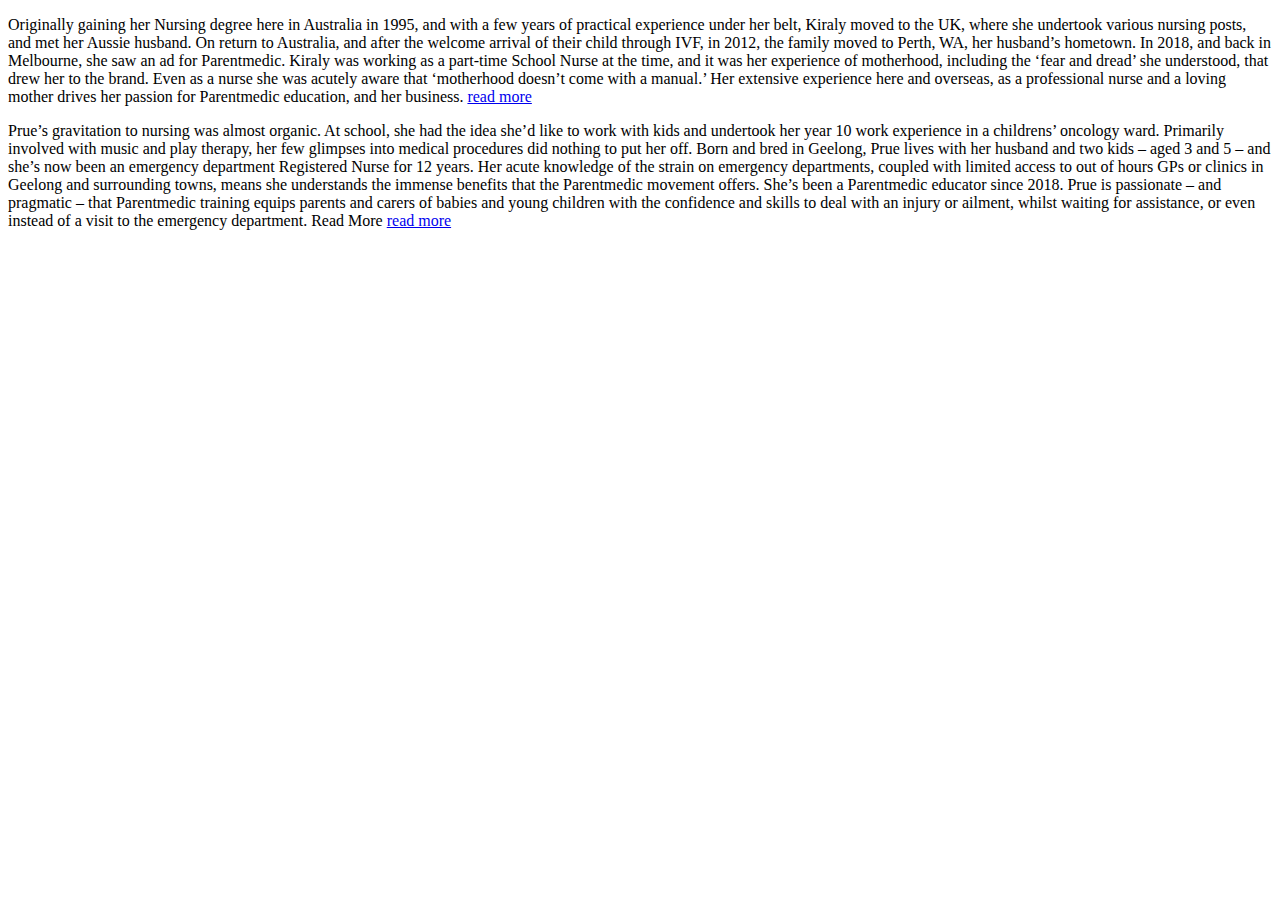
==== The PM/index.html @ 2e93a5c9 "The PM" ====
<!DOCTYPE html>
<html lang="en">
    <head>
        <meta charset="UTF-8" />
        <title>Title</title>
    </head>
    <body>
        <p>
            Originally gaining her Nursing degree here in
            Australia in 1995, and with a few years of
            practical experience under her belt, Kiraly
            moved to the UK, where she undertook various
            nursing posts, and met her Aussie husband. On
            return to Australia, and after the welcome
            arrival of their child through IVF, in 2012, the
            family moved to Perth, WA, her husband’s
            hometown. In 2018, and back in Melbourne, she
            saw an ad for Parentmedic. Kiraly was working as
            a part-time School Nurse at the time, and it was
            her experience of motherhood, including the
            ‘fear and dread’ she understood, that drew her
            to the brand. Even as a nurse she was acutely
            aware that ‘motherhood doesn’t come with a
            manual.’ Her extensive experience here and
            overseas, as a professional nurse and a loving
            mother drives her passion for Parentmedic
            education, and her business.
            <a id="kdo" href="#">read more</a>
        </p>
        <p>
            Prue’s gravitation to nursing was almost
            organic. At school, she had the idea she’d like
            to work with kids and undertook her year 10 work
            experience in a childrens’ oncology ward.
            Primarily involved with music and play therapy,
            her few glimpses into medical procedures did
            nothing to put her off. Born and bred in
            Geelong, Prue lives with her husband and two
            kids – aged 3 and 5 – and she’s now been an
            emergency department Registered Nurse for 12
            years. Her acute knowledge of the strain on
            emergency departments, coupled with limited
            access to out of hours GPs or clinics in Geelong
            and surrounding towns, means she understands the
            immense benefits that the Parentmedic movement
            offers. She’s been a Parentmedic educator since
            2018. Prue is passionate – and pragmatic – that
            Parentmedic training equips parents and carers
            of babies and young children with the confidence
            and skills to deal with an injury or ailment,
            whilst waiting for assistance, or even instead
            of a visit to the emergency department. Read
            More <a id="pdo" href="#">read more</a>
        </p>
        <p
            style="font-weight: 400; display: none"
            id="kdiv"
        >
            Kiraly was always going to be a nurse –
            according to her parents, her career aspirations
            were cemented from the age of four. A
            born-and-bred Melburnian, after school Kiraly
            went on to study nursing and gained her degree
            in 1995 through Australian Catholic University.
            Then, as many young Aussies did in the 80s and
            90s, she took her credentials to the UK to work
            and gain some life experience. Over 11 years she
            undertook various nursing posts, including
            working with the BBC as a Travel Health nurse.
            She also met her Aussie husband. On their return
            to Australia in 2009, and back in Melbourne,
            Kiraly and her husband went through the IVF
            process – several times – before they
            successfully welcomed a baby girl to the family
            in 2011. After the birth, with their precious
            bundle of joy just a few months old, the family
            moved across the country to her husband’s
            hometown of Perth. Kiraly continued as a working
            mum in the City of Light before the family
            returned to Melbourne in 2017. Back in
            Melbourne, Kiraly opted for some more life
            balance, and secured a position as a school
            nurse on a part-time basis, enabling her more
            time for the family. It also enabled her to
            respond to the ad for Parentmedic in 2018. Her
            professional experience as a nurse, combined
            with the ‘fear and dread’ of becoming a mum to
            her ‘miracle baby’, meant she was able to
            recognise the possibilities and benefits that
            Parentmedic could afford young mums and carers.
            Kiraly freely admits that despite her Nursing
            experience and medical knowledge, panic and fear
            can still override confidence, when dealing with
            a medical emergency, especially when it’s
            personal. This is behind her passion for
            Parentmedic education and the Parentmedic
            movement. Empowering parents and carers with
            confidence to deal with minor ailments or
            accidents while awaiting emergency care. The
            calm and confidence the education offers her
            attendees, and the light bulb moments they
            experience are what drive her. Partnering with
            Prue through their Parentmedic Victoria Business
            Pod (Franchise), both ladies aspire to “Helping
            ONE MILLION people access Parentmedic Community
            Health Programs by 2030.” Still working as a
            part-time school nurse, she and her Parentmedic
            business partner, Prue, are frequent flyers at
            expos and community events spreading the word of
            the Parentmedic movement. They are actively
            involved with and regularly attend the Parents,
            Baby and Child Expo, and have held events and
            sessions in collaboration with The Salvation
            Army in Ballarat, Catholic Care and Family Life.
        </p>

        <p
            style="font-weight: 400; display: none"
            id="pdiv"
        >
            Prue is a Geelong native and threw herself
            headfirst into nursing organically. The idea of
            working with kids was always there, and her year
            10 work experience position in a kids’ oncology
            ward cemented her desire to become a nurse.
            Prue’s practical placements while finishing her
            degree, and in her graduating year took her from
            Swan Hill on the NSW border, to Werribee Mercy
            on the western outskirts of Melbourne, before
            she finally settled into a role with the
            emergency department back in Geelong. Emergency
            medicine became her career. Prue completed her
            postgraduate diploma in Critical Care –
            Emergency Nursing. Through her career
            transition, and two kids now aged 3 and 5, she’s
            still working with kids and adults in emergency
            medical care. She’s been a Parentmedic educator
            since 2018. Her inspiration for becoming a
            Parentmedic educator and franchisee operator is
            derived from the almost daily occurrence of ED
            attendance by parents with children and babies,
            seeking reassurance because they are unsure of
            what symptoms may indicate, and/or they have
            been seeking advice from Dr Google, that
            effectively exacerbated their alarm. She’s aware
            that Parentmedic education can circumvent
            Geelong’s overstretched emergency departments
            and the lack of out of hours GPs and clinics.
            She is empathetic to the lack of fundamental
            first aid knowledge for many young mums and
            carers. Pragmatically though, she hopes that by
            offering increased knowledge in the fundamentals
            of baby and child first aid, educators can give
            parents the confidence to know when and where to
            seek medical advice, in turn assisting in
            alleviating some of the stressors on an already
            overstretched healthcare system. Babies and
            children are going to get unwell at some stage
            in their early years, and fevers, rashes and
            diarrhoea are all very common symptoms of
            childhood illnesses. As an educator, Prue hopes
            that the skills and fundamentals that
            Parentmedic offer, enables parents and carers to
            realise that for most children these indicators
            can be completely harmless, and they can be
            managed safely at home. knows that when you
            explain to parents the things they can do for
            common afflictions at home, their confidence,
            and the simple treatments they can apply, can
            prevent unnecessarily anxiety and fear, and in
            many cases that even more stressful trip to
            emergency. The busy mum of 2, when she has time,
            likes bush-walking, gets a bit crafty and loves
            baking. She admits she loves being busy, and the
            role of Parentmedic educator and franchisee
            operator aligned with her values and interests.
            Sharing her knowledge, and offering her
            experience to impart confidence and calm is her
            passion.
        </p>
        <script src="./index.js"></script>
    </body>
</html>
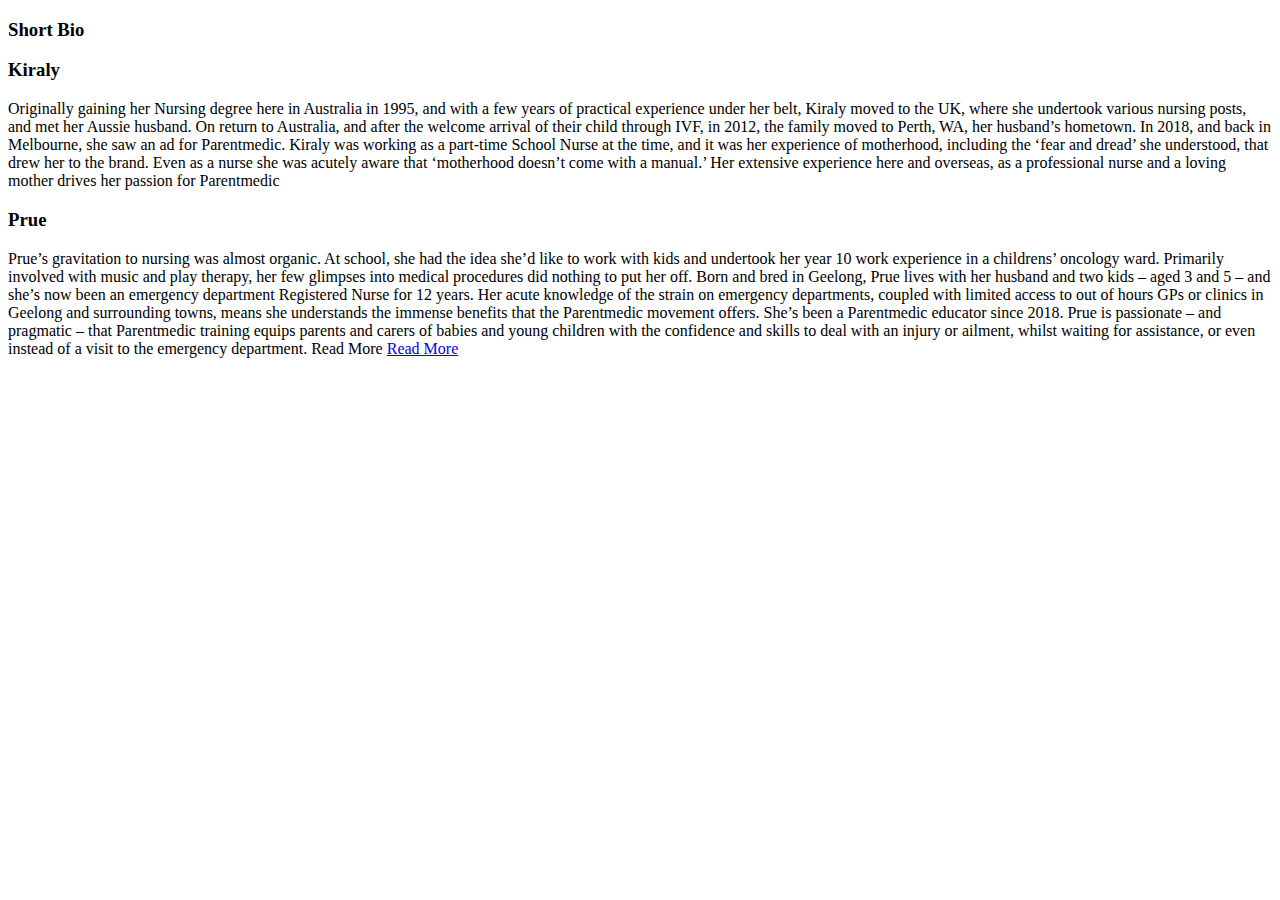
==== commit e50366cf: "cha 8-3 updated" ====
--- a/The PM/index.html
+++ b/The PM/index.html
@@ -1,183 +1,140 @@
 <!DOCTYPE html>
-<html lang="en">
-    <head>
-        <meta charset="UTF-8" />
-        <title>Title</title>
-    </head>
-    <body>
+<html lang = "en">
+<head>
+    <meta charset = "UTF-8" />
+    <title>Title</title>
+</head>
+<body>
+<div>
+    <h3>Short Bio</h3>
+    <div>
+        <h3>Kiraly</h3>
         <p>
-            Originally gaining her Nursing degree here in
-            Australia in 1995, and with a few years of
-            practical experience under her belt, Kiraly
-            moved to the UK, where she undertook various
-            nursing posts, and met her Aussie husband. On
-            return to Australia, and after the welcome
-            arrival of their child through IVF, in 2012, the
-            family moved to Perth, WA, her husband’s
-            hometown. In 2018, and back in Melbourne, she
-            saw an ad for Parentmedic. Kiraly was working as
-            a part-time School Nurse at the time, and it was
-            her experience of motherhood, including the
-            ‘fear and dread’ she understood, that drew her
-            to the brand. Even as a nurse she was acutely
-            aware that ‘motherhood doesn’t come with a
-            manual.’ Her extensive experience here and
-            overseas, as a professional nurse and a loving
-            mother drives her passion for Parentmedic
-            education, and her business.
-            <a id="kdo" href="#">read more</a>
+            Originally gaining her Nursing degree here in Australia in 1995, and with
+            a few years of practical experience under her belt, Kiraly moved to the
+            UK, where she undertook various nursing posts, and met her Aussie husband.
+            On return to Australia, and after the welcome arrival of their child
+            through IVF, in 2012, the family moved to Perth, WA, her husband’s
+            hometown. In 2018, and back in Melbourne, she saw an ad for Parentmedic.
+            Kiraly was working as a part-time School Nurse at the time, and it was her
+            experience of motherhood, including the ‘fear and dread’ she understood,
+            that drew her to the brand. Even as a nurse she was acutely aware that
+            ‘motherhood doesn’t come with a manual.’ Her extensive experience here and
+            overseas, as a professional nurse and a loving mother drives her passion
+            for Parentmedic
         </p>
+    </div>
+    <div>
+        <h3>Prue</h3>
         <p>
-            Prue’s gravitation to nursing was almost
-            organic. At school, she had the idea she’d like
-            to work with kids and undertook her year 10 work
-            experience in a childrens’ oncology ward.
-            Primarily involved with music and play therapy,
-            her few glimpses into medical procedures did
-            nothing to put her off. Born and bred in
-            Geelong, Prue lives with her husband and two
-            kids – aged 3 and 5 – and she’s now been an
-            emergency department Registered Nurse for 12
-            years. Her acute knowledge of the strain on
-            emergency departments, coupled with limited
-            access to out of hours GPs or clinics in Geelong
-            and surrounding towns, means she understands the
-            immense benefits that the Parentmedic movement
-            offers. She’s been a Parentmedic educator since
-            2018. Prue is passionate – and pragmatic – that
-            Parentmedic training equips parents and carers
-            of babies and young children with the confidence
-            and skills to deal with an injury or ailment,
-            whilst waiting for assistance, or even instead
-            of a visit to the emergency department. Read
-            More <a id="pdo" href="#">read more</a>
-        </p>
-        <p
-            style="font-weight: 400; display: none"
-            id="kdiv"
-        >
-            Kiraly was always going to be a nurse –
-            according to her parents, her career aspirations
-            were cemented from the age of four. A
-            born-and-bred Melburnian, after school Kiraly
-            went on to study nursing and gained her degree
-            in 1995 through Australian Catholic University.
-            Then, as many young Aussies did in the 80s and
-            90s, she took her credentials to the UK to work
-            and gain some life experience. Over 11 years she
-            undertook various nursing posts, including
-            working with the BBC as a Travel Health nurse.
-            She also met her Aussie husband. On their return
-            to Australia in 2009, and back in Melbourne,
-            Kiraly and her husband went through the IVF
-            process – several times – before they
-            successfully welcomed a baby girl to the family
-            in 2011. After the birth, with their precious
-            bundle of joy just a few months old, the family
-            moved across the country to her husband’s
-            hometown of Perth. Kiraly continued as a working
-            mum in the City of Light before the family
-            returned to Melbourne in 2017. Back in
-            Melbourne, Kiraly opted for some more life
-            balance, and secured a position as a school
-            nurse on a part-time basis, enabling her more
-            time for the family. It also enabled her to
-            respond to the ad for Parentmedic in 2018. Her
-            professional experience as a nurse, combined
-            with the ‘fear and dread’ of becoming a mum to
-            her ‘miracle baby’, meant she was able to
-            recognise the possibilities and benefits that
-            Parentmedic could afford young mums and carers.
-            Kiraly freely admits that despite her Nursing
-            experience and medical knowledge, panic and fear
-            can still override confidence, when dealing with
-            a medical emergency, especially when it’s
-            personal. This is behind her passion for
-            Parentmedic education and the Parentmedic
-            movement. Empowering parents and carers with
-            confidence to deal with minor ailments or
-            accidents while awaiting emergency care. The
-            calm and confidence the education offers her
-            attendees, and the light bulb moments they
-            experience are what drive her. Partnering with
-            Prue through their Parentmedic Victoria Business
-            Pod (Franchise), both ladies aspire to “Helping
-            ONE MILLION people access Parentmedic Community
-            Health Programs by 2030.” Still working as a
-            part-time school nurse, she and her Parentmedic
-            business partner, Prue, are frequent flyers at
-            expos and community events spreading the word of
-            the Parentmedic movement. They are actively
-            involved with and regularly attend the Parents,
-            Baby and Child Expo, and have held events and
-            sessions in collaboration with The Salvation
-            Army in Ballarat, Catholic Care and Family Life.
+            Prue’s gravitation to nursing was almost organic. At school, she had the
+            idea she’d like to work with kids and undertook her year 10 work
+            experience in a childrens’ oncology ward. Primarily involved with music
+            and play therapy, her few glimpses into medical procedures did nothing to
+            put her off. Born and bred in Geelong, Prue lives with her husband and two
+            kids – aged 3 and 5 – and she’s now been an emergency department
+            Registered Nurse for 12 years. Her acute knowledge of the strain on
+            emergency departments, coupled with limited access to out of hours GPs or
+            clinics in Geelong and surrounding towns, means she understands the
+            immense benefits that the Parentmedic movement offers. She’s been a
+            Parentmedic educator since 2018. Prue is passionate – and pragmatic – that
+            Parentmedic training equips parents and carers of babies and young
+            children with the confidence and skills to deal with an injury or ailment,
+            whilst waiting for assistance, or even instead of a visit to the emergency
+            department. Read More
+            <a href = "#" id = "showLink">Read More</a>
         </p>
 
-        <p
-            style="font-weight: 400; display: none"
-            id="pdiv"
-        >
-            Prue is a Geelong native and threw herself
-            headfirst into nursing organically. The idea of
-            working with kids was always there, and her year
-            10 work experience position in a kids’ oncology
-            ward cemented her desire to become a nurse.
-            Prue’s practical placements while finishing her
-            degree, and in her graduating year took her from
-            Swan Hill on the NSW border, to Werribee Mercy
-            on the western outskirts of Melbourne, before
-            she finally settled into a role with the
-            emergency department back in Geelong. Emergency
-            medicine became her career. Prue completed her
-            postgraduate diploma in Critical Care –
-            Emergency Nursing. Through her career
-            transition, and two kids now aged 3 and 5, she’s
-            still working with kids and adults in emergency
-            medical care. She’s been a Parentmedic educator
-            since 2018. Her inspiration for becoming a
-            Parentmedic educator and franchisee operator is
-            derived from the almost daily occurrence of ED
-            attendance by parents with children and babies,
-            seeking reassurance because they are unsure of
-            what symptoms may indicate, and/or they have
-            been seeking advice from Dr Google, that
-            effectively exacerbated their alarm. She’s aware
-            that Parentmedic education can circumvent
-            Geelong’s overstretched emergency departments
-            and the lack of out of hours GPs and clinics.
-            She is empathetic to the lack of fundamental
-            first aid knowledge for many young mums and
-            carers. Pragmatically though, she hopes that by
-            offering increased knowledge in the fundamentals
-            of baby and child first aid, educators can give
-            parents the confidence to know when and where to
-            seek medical advice, in turn assisting in
-            alleviating some of the stressors on an already
-            overstretched healthcare system. Babies and
-            children are going to get unwell at some stage
-            in their early years, and fevers, rashes and
-            diarrhoea are all very common symptoms of
-            childhood illnesses. As an educator, Prue hopes
-            that the skills and fundamentals that
-            Parentmedic offer, enables parents and carers to
-            realise that for most children these indicators
-            can be completely harmless, and they can be
-            managed safely at home. knows that when you
-            explain to parents the things they can do for
-            common afflictions at home, their confidence,
-            and the simple treatments they can apply, can
-            prevent unnecessarily anxiety and fear, and in
-            many cases that even more stressful trip to
-            emergency. The busy mum of 2, when she has time,
-            likes bush-walking, gets a bit crafty and loves
-            baking. She admits she loves being busy, and the
-            role of Parentmedic educator and franchisee
-            operator aligned with her values and interests.
-            Sharing her knowledge, and offering her
-            experience to impart confidence and calm is her
-            passion.
+    </div>
+</div>
+<div id = "long" style = "display:none;">
+    <h3>Long Story</h3>
+    <div id = "kdiv" style = "font-weight: 400;">
+        <h3>Kiraly's Story</h3>
+        <p>
+            Kiraly was always going to be a nurse – according to her parents, her
+            career aspirations were cemented from the age of four. A born-and-bred
+            Melburnian, after school Kiraly went on to study nursing and gained her
+            degree in 1995 through Australian Catholic University. Then, as many young
+            Aussies did in the 80s and 90s, she took her credentials to the UK to work
+            and gain some life experience. Over 11 years she undertook various nursing
+            posts, including working with the BBC as a Travel Health nurse. She also
+            met her Aussie husband. On their return to Australia in 2009, and back in
+            Melbourne, Kiraly and her husband went through the IVF process – several
+            times – before they successfully welcomed a baby girl to the family in
+            2011. After the birth, with their precious bundle of joy just a few months
+            old, the family moved across the country to her husband’s hometown of
+            Perth. Kiraly continued as a working mum in the City of Light before the
+            family returned to Melbourne in 2017. Back in Melbourne, Kiraly opted for
+            some more life balance, and secured a position as a school nurse on a
+            part-time basis, enabling her more time for the family. It also enabled
+            her to respond to the ad for Parentmedic in 2018. Her professional
+            experience as a nurse, combined with the ‘fear and dread’ of becoming a
+            mum to her ‘miracle baby’, meant she was able to recognise the
+            possibilities and benefits that Parentmedic could afford young mums and
+            carers. Kiraly freely admits that despite her Nursing experience and
+            medical knowledge, panic and fear can still override confidence, when
+            dealing with a medical emergency, especially when it’s personal. This is
+            behind her passion for Parentmedic education and the Parentmedic movement.
+            Empowering parents and carers with confidence to deal with minor ailments
+            or accidents while awaiting emergency care. The calm and confidence the
+            education offers her attendees, and the light bulb moments they experience
+            are what drive her. Partnering with Prue through their Parentmedic
+            Victoria Business Pod (Franchise), both ladies aspire to “Helping ONE
+            MILLION people access Parentmedic Community Health Programs by 2030.”
+            Still working as a part-time school nurse, she and her Parentmedic
+            business partner, Prue, are frequent flyers at expos and community events
+            spreading the word of the Parentmedic movement. They are actively involved
+            with and regularly attend the Parents, Baby and Child Expo, and have held
+            events and sessions in collaboration with The Salvation Army in Ballarat,
+            Catholic Care and Family Life.
         </p>
-        <script src="./index.js"></script>
-    </body>
+    </div>
+    <div id = "pdiv" style = "font-weight: 400;">
+        <h3>Prue's Story</h3>
+        <p>
+            Prue is a Geelong native and threw herself headfirst into nursing
+            organically. The idea of working with kids was always there, and her year
+            10 work experience position in a kids’ oncology ward cemented her desire
+            to become a nurse. Prue’s practical placements while finishing her degree,
+            and in her graduating year took her from Swan Hill on the NSW border, to
+            Werribee Mercy on the western outskirts of Melbourne, before she finally
+            settled into a role with the emergency department back in Geelong.
+            Emergency medicine became her career. Prue completed her postgraduate
+            diploma in Critical Care – Emergency Nursing. Through her career
+            transition, and two kids now aged 3 and 5, she’s still working with kids
+            and adults in emergency medical care. She’s been a Parentmedic educator
+            since 2018. Her inspiration for becoming a Parentmedic educator and
+            franchisee operator is derived from the almost daily occurrence of ED
+            attendance by parents with children and babies, seeking reassurance
+            because they are unsure of what symptoms may indicate, and/or they have
+            been seeking advice from Dr Google, that effectively exacerbated their
+            alarm. She’s aware that Parentmedic education can circumvent Geelong’s
+            overstretched emergency departments and the lack of out of hours GPs and
+            clinics. She is empathetic to the lack of fundamental first aid knowledge
+            for many young mums and carers. Pragmatically though, she hopes that by
+            offering increased knowledge in the fundamentals of baby and child first
+            aid, educators can give parents the confidence to know when and where to
+            seek medical advice, in turn assisting in alleviating some of the
+            stressors on an already overstretched healthcare system. Babies and
+            children are going to get unwell at some stage in their early years, and
+            fevers, rashes and diarrhoea are all very common symptoms of childhood
+            illnesses. As an educator, Prue hopes that the skills and fundamentals
+            that Parentmedic offer, enables parents and carers to realise that for
+            most children these indicators can be completely harmless, and they can be
+            managed safely at home. knows that when you explain to parents the things
+            they can do for common afflictions at home, their confidence, and the
+            simple treatments they can apply, can prevent unnecessarily anxiety and
+            fear, and in many cases that even more stressful trip to emergency. The
+            busy mum of 2, when she has time, likes bush-walking, gets a bit crafty
+            and loves baking. She admits she loves being busy, and the role of
+            Parentmedic educator and franchisee operator aligned with her values and
+            interests. Sharing her knowledge, and offering her experience to impart
+            confidence and calm is her passion.
+            <a href = "#" id = "hideLink">Read Less</a>
+        </p>
+    </div>
+</div>
+<script src = "./index.js"></script>
+</body>
 </html>
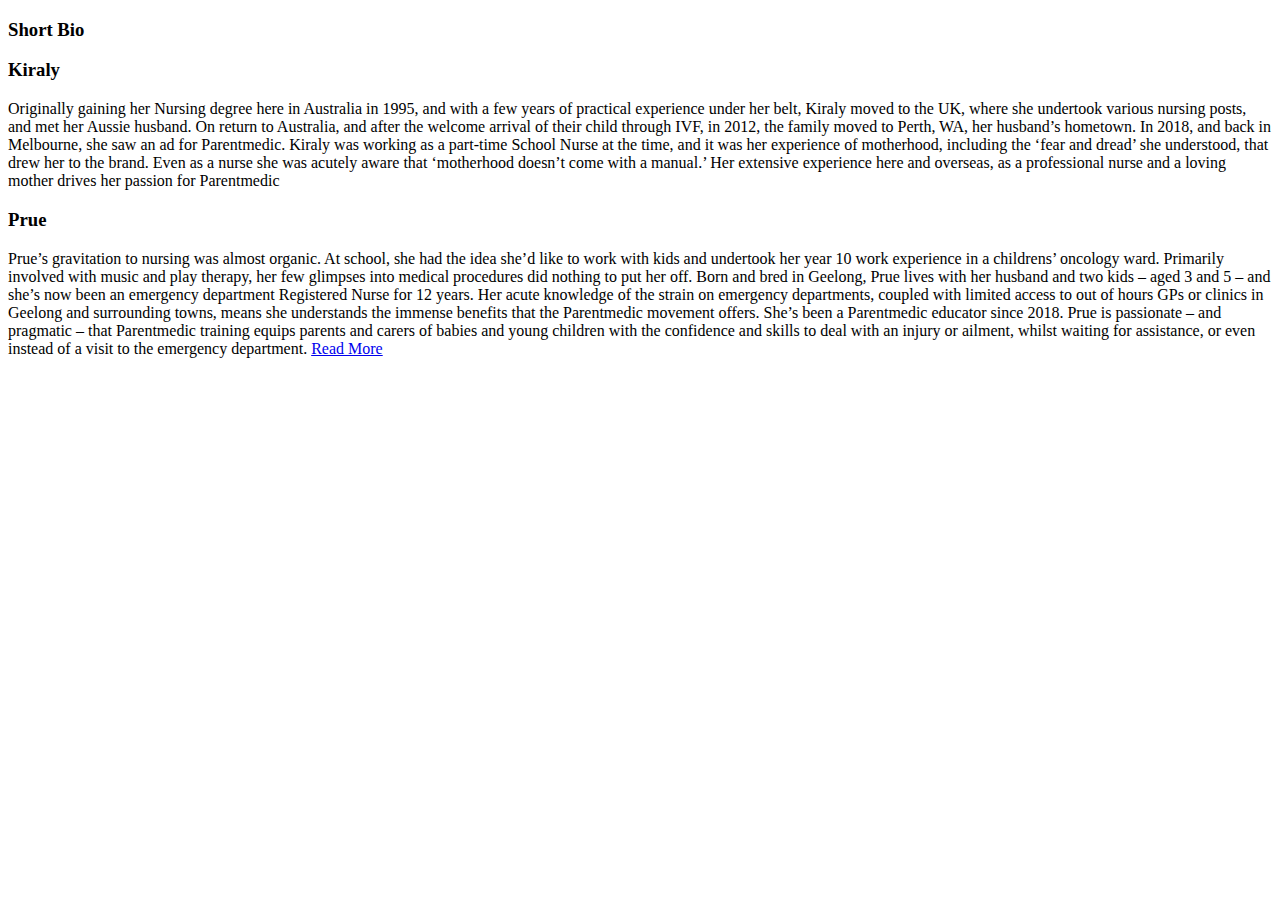
==== commit a5f812f5: "cha 8-3 updated" ====
--- a/The PM/index.html
+++ b/The PM/index.html
@@ -41,10 +41,9 @@
             Parentmedic training equips parents and carers of babies and young
             children with the confidence and skills to deal with an injury or ailment,
             whilst waiting for assistance, or even instead of a visit to the emergency
-            department. Read More
-            <a href = "#" id = "showLink">Read More</a>
+            department.
+            <a href = "#" id = "ReadMore">Read More</a>
         </p>
-
     </div>
 </div>
 <div id = "long" style = "display:none;">
@@ -131,10 +130,9 @@
             Parentmedic educator and franchisee operator aligned with her values and
             interests. Sharing her knowledge, and offering her experience to impart
             confidence and calm is her passion.
-            <a href = "#" id = "hideLink">Read Less</a>
         </p>
     </div>
 </div>
-<script src = "./index.js"></script>
+<script src = "./functions.js"></script>
 </body>
 </html>
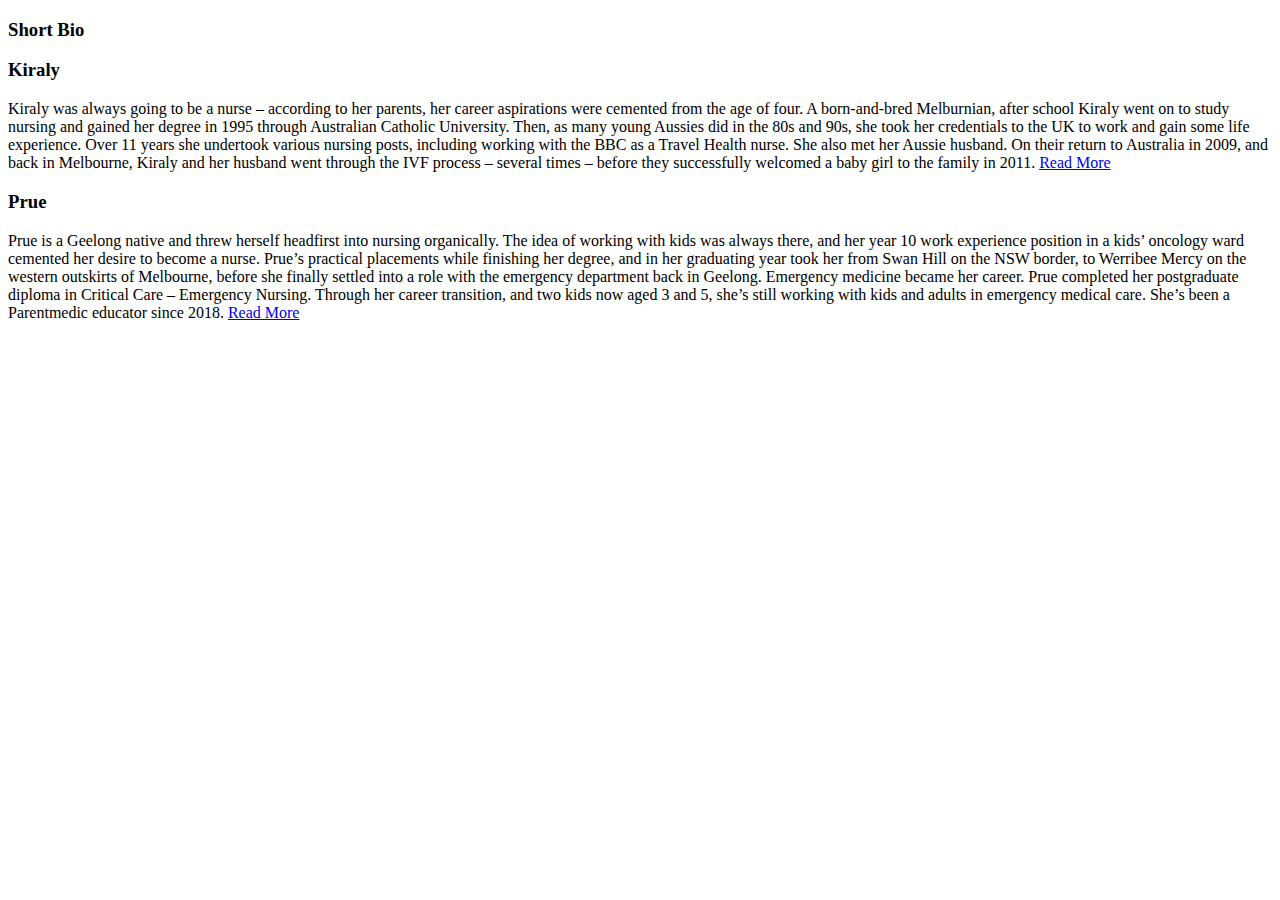
==== commit 70b3c0c7: "cha 8-3 updated" ====
--- a/The PM/index.html
+++ b/The PM/index.html
@@ -10,129 +10,116 @@
     <div>
         <h3>Kiraly</h3>
         <p>
-            Originally gaining her Nursing degree here in Australia in 1995, and with
-            a few years of practical experience under her belt, Kiraly moved to the
-            UK, where she undertook various nursing posts, and met her Aussie husband.
-            On return to Australia, and after the welcome arrival of their child
-            through IVF, in 2012, the family moved to Perth, WA, her husband’s
-            hometown. In 2018, and back in Melbourne, she saw an ad for Parentmedic.
-            Kiraly was working as a part-time School Nurse at the time, and it was her
-            experience of motherhood, including the ‘fear and dread’ she understood,
-            that drew her to the brand. Even as a nurse she was acutely aware that
-            ‘motherhood doesn’t come with a manual.’ Her extensive experience here and
-            overseas, as a professional nurse and a loving mother drives her passion
-            for Parentmedic
+            Kiraly was always going to be a nurse – according to her parents, her career aspirations were cemented from
+            the age of four. A born-and-bred Melburnian, after school Kiraly went on to study nursing and gained her
+            degree in 1995 through Australian Catholic University. Then, as many young Aussies did in the 80s and 90s,
+            she took her credentials to the UK to work and gain some life experience. Over 11 years she undertook
+            various nursing posts, including working with the BBC as a Travel Health nurse. She also met her Aussie
+            husband. On their return to Australia in 2009, and back in Melbourne, Kiraly and her husband went through
+            the IVF process – several times – before they successfully welcomed a baby girl to the family in 2011.
+            <a href = "#" id = "KReadMore">Read More</a>
         </p>
     </div>
     <div>
         <h3>Prue</h3>
         <p>
-            Prue’s gravitation to nursing was almost organic. At school, she had the
-            idea she’d like to work with kids and undertook her year 10 work
-            experience in a childrens’ oncology ward. Primarily involved with music
-            and play therapy, her few glimpses into medical procedures did nothing to
-            put her off. Born and bred in Geelong, Prue lives with her husband and two
-            kids – aged 3 and 5 – and she’s now been an emergency department
-            Registered Nurse for 12 years. Her acute knowledge of the strain on
-            emergency departments, coupled with limited access to out of hours GPs or
-            clinics in Geelong and surrounding towns, means she understands the
-            immense benefits that the Parentmedic movement offers. She’s been a
-            Parentmedic educator since 2018. Prue is passionate – and pragmatic – that
-            Parentmedic training equips parents and carers of babies and young
-            children with the confidence and skills to deal with an injury or ailment,
-            whilst waiting for assistance, or even instead of a visit to the emergency
-            department.
-            <a href = "#" id = "ReadMore">Read More</a>
+            Prue is a Geelong native and threw herself headfirst into nursing organically. The idea of working with kids
+            was always there, and her year 10 work experience position in a kids’ oncology ward cemented her desire to
+            become a nurse. Prue’s practical placements while finishing her degree, and in her graduating year took her
+            from Swan Hill on the NSW border, to Werribee Mercy on the western outskirts of Melbourne, before she
+            finally settled into a role with the emergency department back in Geelong. Emergency medicine became her
+            career. Prue completed her postgraduate diploma in Critical Care – Emergency Nursing. Through her career
+            transition, and two kids now aged 3 and 5, she’s still working with kids and adults in emergency medical
+            care. She’s been a Parentmedic educator since 2018.
+            <a href = "#" id = "PReadMore">Read More</a>
         </p>
     </div>
 </div>
-<div id = "long" style = "display:none;">
-    <h3>Long Story</h3>
-    <div id = "kdiv" style = "font-weight: 400;">
-        <h3>Kiraly's Story</h3>
-        <p>
-            Kiraly was always going to be a nurse – according to her parents, her
-            career aspirations were cemented from the age of four. A born-and-bred
-            Melburnian, after school Kiraly went on to study nursing and gained her
-            degree in 1995 through Australian Catholic University. Then, as many young
-            Aussies did in the 80s and 90s, she took her credentials to the UK to work
-            and gain some life experience. Over 11 years she undertook various nursing
-            posts, including working with the BBC as a Travel Health nurse. She also
-            met her Aussie husband. On their return to Australia in 2009, and back in
-            Melbourne, Kiraly and her husband went through the IVF process – several
-            times – before they successfully welcomed a baby girl to the family in
-            2011. After the birth, with their precious bundle of joy just a few months
-            old, the family moved across the country to her husband’s hometown of
-            Perth. Kiraly continued as a working mum in the City of Light before the
-            family returned to Melbourne in 2017. Back in Melbourne, Kiraly opted for
-            some more life balance, and secured a position as a school nurse on a
-            part-time basis, enabling her more time for the family. It also enabled
-            her to respond to the ad for Parentmedic in 2018. Her professional
-            experience as a nurse, combined with the ‘fear and dread’ of becoming a
-            mum to her ‘miracle baby’, meant she was able to recognise the
-            possibilities and benefits that Parentmedic could afford young mums and
-            carers. Kiraly freely admits that despite her Nursing experience and
-            medical knowledge, panic and fear can still override confidence, when
-            dealing with a medical emergency, especially when it’s personal. This is
-            behind her passion for Parentmedic education and the Parentmedic movement.
-            Empowering parents and carers with confidence to deal with minor ailments
-            or accidents while awaiting emergency care. The calm and confidence the
-            education offers her attendees, and the light bulb moments they experience
-            are what drive her. Partnering with Prue through their Parentmedic
-            Victoria Business Pod (Franchise), both ladies aspire to “Helping ONE
-            MILLION people access Parentmedic Community Health Programs by 2030.”
-            Still working as a part-time school nurse, she and her Parentmedic
-            business partner, Prue, are frequent flyers at expos and community events
-            spreading the word of the Parentmedic movement. They are actively involved
-            with and regularly attend the Parents, Baby and Child Expo, and have held
-            events and sessions in collaboration with The Salvation Army in Ballarat,
-            Catholic Care and Family Life.
-        </p>
-    </div>
-    <div id = "pdiv" style = "font-weight: 400;">
-        <h3>Prue's Story</h3>
-        <p>
-            Prue is a Geelong native and threw herself headfirst into nursing
-            organically. The idea of working with kids was always there, and her year
-            10 work experience position in a kids’ oncology ward cemented her desire
-            to become a nurse. Prue’s practical placements while finishing her degree,
-            and in her graduating year took her from Swan Hill on the NSW border, to
-            Werribee Mercy on the western outskirts of Melbourne, before she finally
-            settled into a role with the emergency department back in Geelong.
-            Emergency medicine became her career. Prue completed her postgraduate
-            diploma in Critical Care – Emergency Nursing. Through her career
-            transition, and two kids now aged 3 and 5, she’s still working with kids
-            and adults in emergency medical care. She’s been a Parentmedic educator
-            since 2018. Her inspiration for becoming a Parentmedic educator and
-            franchisee operator is derived from the almost daily occurrence of ED
-            attendance by parents with children and babies, seeking reassurance
-            because they are unsure of what symptoms may indicate, and/or they have
-            been seeking advice from Dr Google, that effectively exacerbated their
-            alarm. She’s aware that Parentmedic education can circumvent Geelong’s
-            overstretched emergency departments and the lack of out of hours GPs and
-            clinics. She is empathetic to the lack of fundamental first aid knowledge
-            for many young mums and carers. Pragmatically though, she hopes that by
-            offering increased knowledge in the fundamentals of baby and child first
-            aid, educators can give parents the confidence to know when and where to
-            seek medical advice, in turn assisting in alleviating some of the
-            stressors on an already overstretched healthcare system. Babies and
-            children are going to get unwell at some stage in their early years, and
-            fevers, rashes and diarrhoea are all very common symptoms of childhood
-            illnesses. As an educator, Prue hopes that the skills and fundamentals
-            that Parentmedic offer, enables parents and carers to realise that for
-            most children these indicators can be completely harmless, and they can be
-            managed safely at home. knows that when you explain to parents the things
-            they can do for common afflictions at home, their confidence, and the
-            simple treatments they can apply, can prevent unnecessarily anxiety and
-            fear, and in many cases that even more stressful trip to emergency. The
-            busy mum of 2, when she has time, likes bush-walking, gets a bit crafty
-            and loves baking. She admits she loves being busy, and the role of
-            Parentmedic educator and franchisee operator aligned with her values and
-            interests. Sharing her knowledge, and offering her experience to impart
-            confidence and calm is her passion.
-        </p>
-    </div>
+<div id = "kdiv" style = "display:none;">
+    <h3>Kiraly's Story</h3>
+    <p>
+        Kiraly was always going to be a nurse – according to her parents, her
+        career aspirations were cemented from the age of four. A born-and-bred
+        Melburnian, after school Kiraly went on to study nursing and gained her
+        degree in 1995 through Australian Catholic University. Then, as many young
+        Aussies did in the 80s and 90s, she took her credentials to the UK to work
+        and gain some life experience. Over 11 years she undertook various nursing
+        posts, including working with the BBC as a Travel Health nurse. She also
+        met her Aussie husband. On their return to Australia in 2009, and back in
+        Melbourne, Kiraly and her husband went through the IVF process – several
+        times – before they successfully welcomed a baby girl to the family in
+        2011. After the birth, with their precious bundle of joy just a few months
+        old, the family moved across the country to her husband’s hometown of
+        Perth. Kiraly continued as a working mum in the City of Light before the
+        family returned to Melbourne in 2017. Back in Melbourne, Kiraly opted for
+        some more life balance, and secured a position as a school nurse on a
+        part-time basis, enabling her more time for the family. It also enabled
+        her to respond to the ad for Parentmedic in 2018. Her professional
+        experience as a nurse, combined with the ‘fear and dread’ of becoming a
+        mum to her ‘miracle baby’, meant she was able to recognise the
+        possibilities and benefits that Parentmedic could afford young mums and
+        carers. Kiraly freely admits that despite her Nursing experience and
+        medical knowledge, panic and fear can still override confidence, when
+        dealing with a medical emergency, especially when it’s personal. This is
+        behind her passion for Parentmedic education and the Parentmedic movement.
+        Empowering parents and carers with confidence to deal with minor ailments
+        or accidents while awaiting emergency care. The calm and confidence the
+        education offers her attendees, and the light bulb moments they experience
+        are what drive her. Partnering with Prue through their Parentmedic
+        Victoria Business Pod (Franchise), both ladies aspire to “Helping ONE
+        MILLION people access Parentmedic Community Health Programs by 2030.”
+        Still working as a part-time school nurse, she and her Parentmedic
+        business partner, Prue, are frequent flyers at expos and community events
+        spreading the word of the Parentmedic movement. They are actively involved
+        with and regularly attend the Parents, Baby and Child Expo, and have held
+        events and sessions in collaboration with The Salvation Army in Ballarat,
+        Catholic Care and Family Life.
+    </p>
 </div>
+<div id = "pdiv" style = "display:none;">
+    <h3>Prue's Story</h3>
+    <p>
+        Prue is a Geelong native and threw herself headfirst into nursing
+        organically. The idea of working with kids was always there, and her year
+        10 work experience position in a kids’ oncology ward cemented her desire
+        to become a nurse. Prue’s practical placements while finishing her degree,
+        and in her graduating year took her from Swan Hill on the NSW border, to
+        Werribee Mercy on the western outskirts of Melbourne, before she finally
+        settled into a role with the emergency department back in Geelong.
+        Emergency medicine became her career. Prue completed her postgraduate
+        diploma in Critical Care – Emergency Nursing. Through her career
+        transition, and two kids now aged 3 and 5, she’s still working with kids
+        and adults in emergency medical care. She’s been a Parentmedic educator
+        since 2018. Her inspiration for becoming a Parentmedic educator and
+        franchisee operator is derived from the almost daily occurrence of ED
+        attendance by parents with children and babies, seeking reassurance
+        because they are unsure of what symptoms may indicate, and/or they have
+        been seeking advice from Dr Google, that effectively exacerbated their
+        alarm. She’s aware that Parentmedic education can circumvent Geelong’s
+        overstretched emergency departments and the lack of out of hours GPs and
+        clinics. She is empathetic to the lack of fundamental first aid knowledge
+        for many young mums and carers. Pragmatically though, she hopes that by
+        offering increased knowledge in the fundamentals of baby and child first
+        aid, educators can give parents the confidence to know when and where to
+        seek medical advice, in turn assisting in alleviating some of the
+        stressors on an already overstretched healthcare system. Babies and
+        children are going to get unwell at some stage in their early years, and
+        fevers, rashes and diarrhoea are all very common symptoms of childhood
+        illnesses. As an educator, Prue hopes that the skills and fundamentals
+        that Parentmedic offer, enables parents and carers to realise that for
+        most children these indicators can be completely harmless, and they can be
+        managed safely at home. knows that when you explain to parents the things
+        they can do for common afflictions at home, their confidence, and the
+        simple treatments they can apply, can prevent unnecessarily anxiety and
+        fear, and in many cases that even more stressful trip to emergency. The
+        busy mum of 2, when she has time, likes bush-walking, gets a bit crafty
+        and loves baking. She admits she loves being busy, and the role of
+        Parentmedic educator and franchisee operator aligned with her values and
+        interests. Sharing her knowledge, and offering her experience to impart
+        confidence and calm is her passion.
+    </p>
+</div>
+
 <script src = "./functions.js"></script>
 </body>
 </html>
